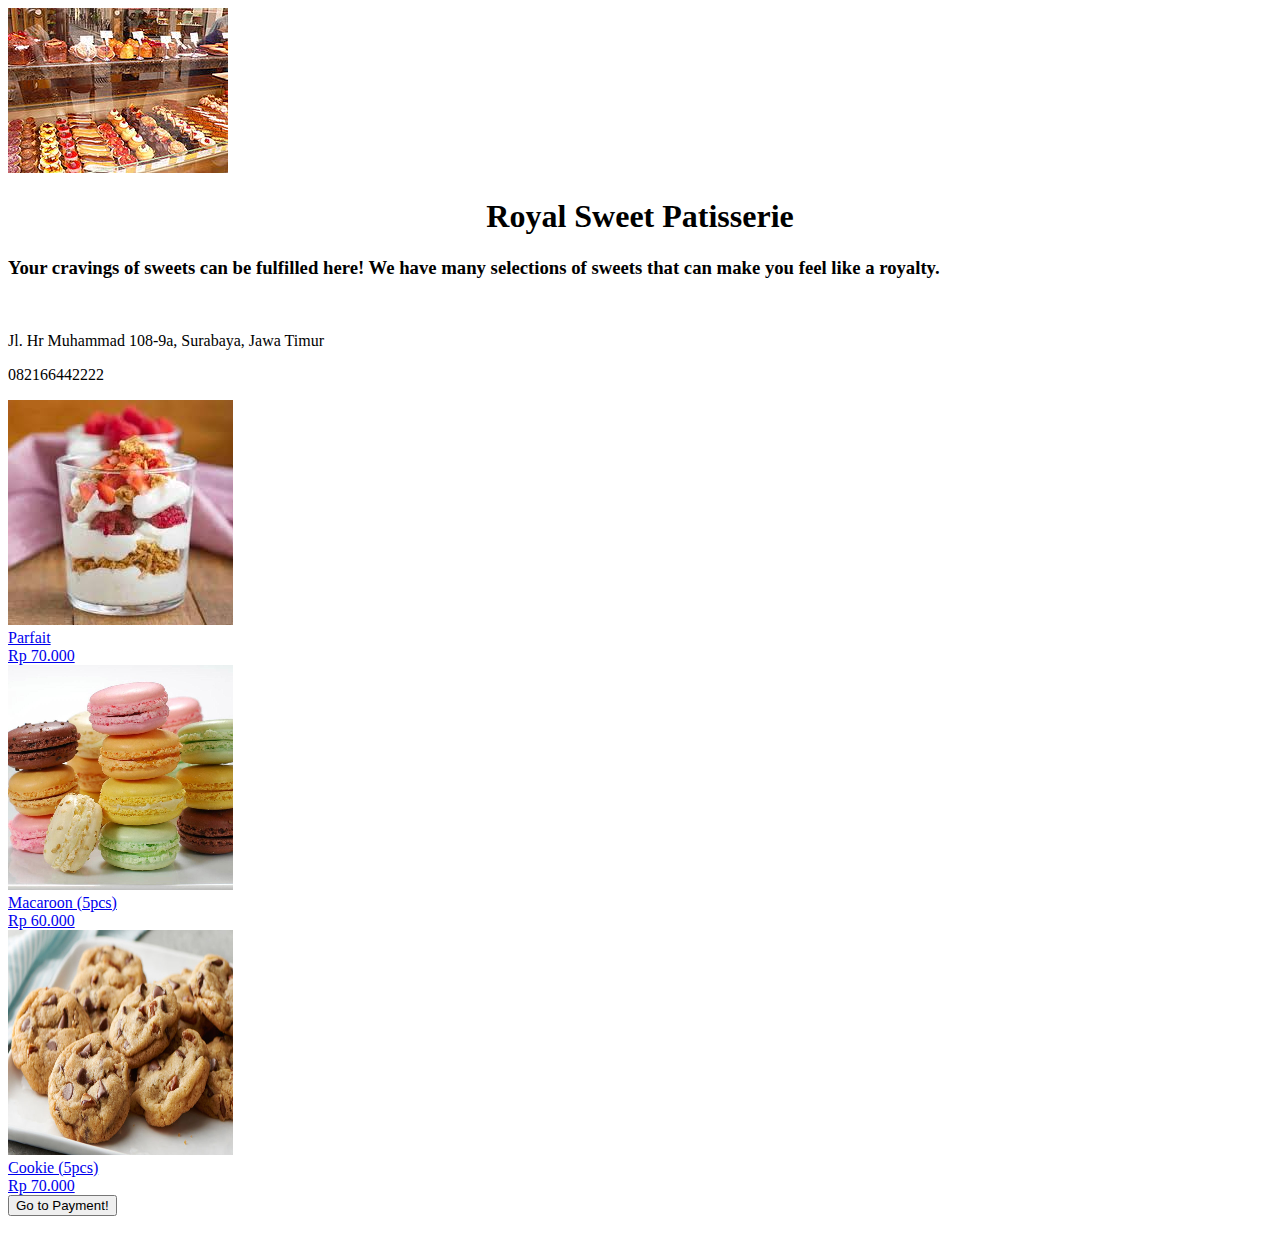
==== index.html @ 47a951f1 "Update index.html" ====
<!DOCTYPE html>
<html lang="en">
<head>
	<title>Royal Sweet Patisserie</title>
	<meta charset="utf-8">
    <meta name="viewport" content="width=device-width, initial-scale=1.0, maximum-scale=5.0, minimum-scale=1.0">
    <meta name="theme-color" content="#FF5586">
    <link rel="apple-touch-icon" href="/icons/app-icon-192x192.png">
    <!-- <link rel="stylesheet" media="(max-width:480px)" type="text/css" href="./smartphone.css">
	<link rel="stylesheet" media="(min-width:480px)" type="text/css" href="./desktop.css"> -->

	<link rel="stylesheet" href="https://stackpath.bootstrapcdn.com/bootstrap/4.5.0/css/bootstrap.min.css" integrity="sha384-9aIt2nRpC12Uk9gS9baDl411NQApFmC26EwAOH8WgZl5MYYxFfc+NcPb1dKGj7Sk" crossorigin="anonymous">
	<link rel="manifest" href="/manifest.json">
</head>
<body>
	<div class="row">
		<div class="col-3">
			
		</div>

		<div class="col-6">
			<div class="container-fluid">
				
				<div class="row">
					<div class="col-12">
						<div class="card">
							<!-- <img src="menu/parfait1.jpg" class="card-img-top"> -->
							<div class="card-body">
								<div class="row">
									<div class="col-12 mt-3">
										<div class="card">
											<img src="menu/patisserie.jpg" alt="Background Image">
											<div class="card-header bg-danger text-white" style="text-align:center;">
												<h1>Royal Sweet Patisserie</h1>
											</div>
											<div class="card-body">
												<h3>Your cravings of sweets can be fulfilled here! We have many selections of sweets that can make you feel like a royalty.
												</h3>
												<br>
												<p>Jl. Hr Muhammad 108-9a, Surabaya, Jawa Timur</p>
												
												<p>082166442222</p>
											</div>
										</div>
									</div>
								</div>
								<div class="row">
									<div class="col-12 mt-3">
										<a href="menu_1.html">
											<div class="card">
												<div class="card-body">
													
													<div class="row">
														<div class="col-3">
															<img src="menu/parfait1.jpg" alt="menu_image">
														</div>
														<div class="col-2"></div>
														<div class="col-5">
															Parfait
														</div>
														<div class="col-2">
															Rp 70.000
														</div>
													</div>
													
												</div>
											</div>
										</a>
									</div>
								</div>
								<div class="row">
									<div class="col-12 mt-3">
										<a href="menu_2.html">
											<div class="card">
												<div class="card-body">
													
													<div class="row">
														<div class="col-3">
															<img src="menu/macaroon2.jpg" alt="menu_image">
														</div>
														<div class="col-2"></div>
														<div class="col-5">
															Macaroon (5pcs)
														</div>
														<div class="col-2">
															Rp 60.000
														</div>
													</div>
													
												</div>
											</div>
										</a>
									</div>
								</div>
								<div class="row">
									<div class="col-12 mt-3">
										<a href="menu_3.html">
											<div class="card">
												<div class="card-body">
													
													<div class="row">
														<div class="col-3">
															<img src="menu/cookie2.jpg" alt="menu_image">
														</div>
														<div class="col-2"></div>
														<div class="col-5">
															Cookie (5pcs)
														</div>
														<div class="col-2">
															Rp 70.000
														</div>
													</div>
													
												</div>
											</div>
										</a>
									</div>
								</div>
								<div class="row">
									<div class="col-12 mt-3">
										<div class="card">
											<div class="card-body">
												<a href="cart.php">
													<button class="btn btn-primary btn-block">Go to Payment!</button>
												</a>
											</div>
										</div>
									</div>
								</div>
							</div>
						</div>
					</div>
				</div>
				<br>
				<!-- <div class="row">
					<div class="col-12">
						<div class="card">
							
						</div>
					</div>
				</div> -->
			</div>
		</div>

		<div class="col-3">
			
		</div>
	</div>

<script src="https://code.jquery.com/jquery-3.5.1.slim.min.js" integrity="sha384-DfXdz2htPH0lsSSs5nCTpuj/zy4C+OGpamoFVy38MVBnE+IbbVYUew+OrCXaRkfj" crossorigin="anonymous"></script>
<script src="https://cdn.jsdelivr.net/npm/popper.js@1.16.0/dist/umd/popper.min.js" integrity="sha384-Q6E9RHvbIyZFJoft+2mJbHaEWldlvI9IOYy5n3zV9zzTtmI3UksdQRVvoxMfooAo" crossorigin="anonymous"></script>
<script src="https://stackpath.bootstrapcdn.com/bootstrap/4.5.0/js/bootstrap.min.js" integrity="sha384-OgVRvuATP1z7JjHLkuOU7Xw704+h835Lr+6QL9UvYjZE3Ipu6Tp75j7Bh/kR0JKI" crossorigin="anonymous"></script>
<script src="/main.js"></script>

</body>
</html>
---- smartphone.css ----
img {
	width: 100vw;
}

.tbl {
	border: 2px solid;
	font-size: 18px;
}
---- desktop.css ----
img {
	width: 100vw;
}

.tbl {
	width: 100%;
	border: 2px solid;
	font-size: 32px;
}
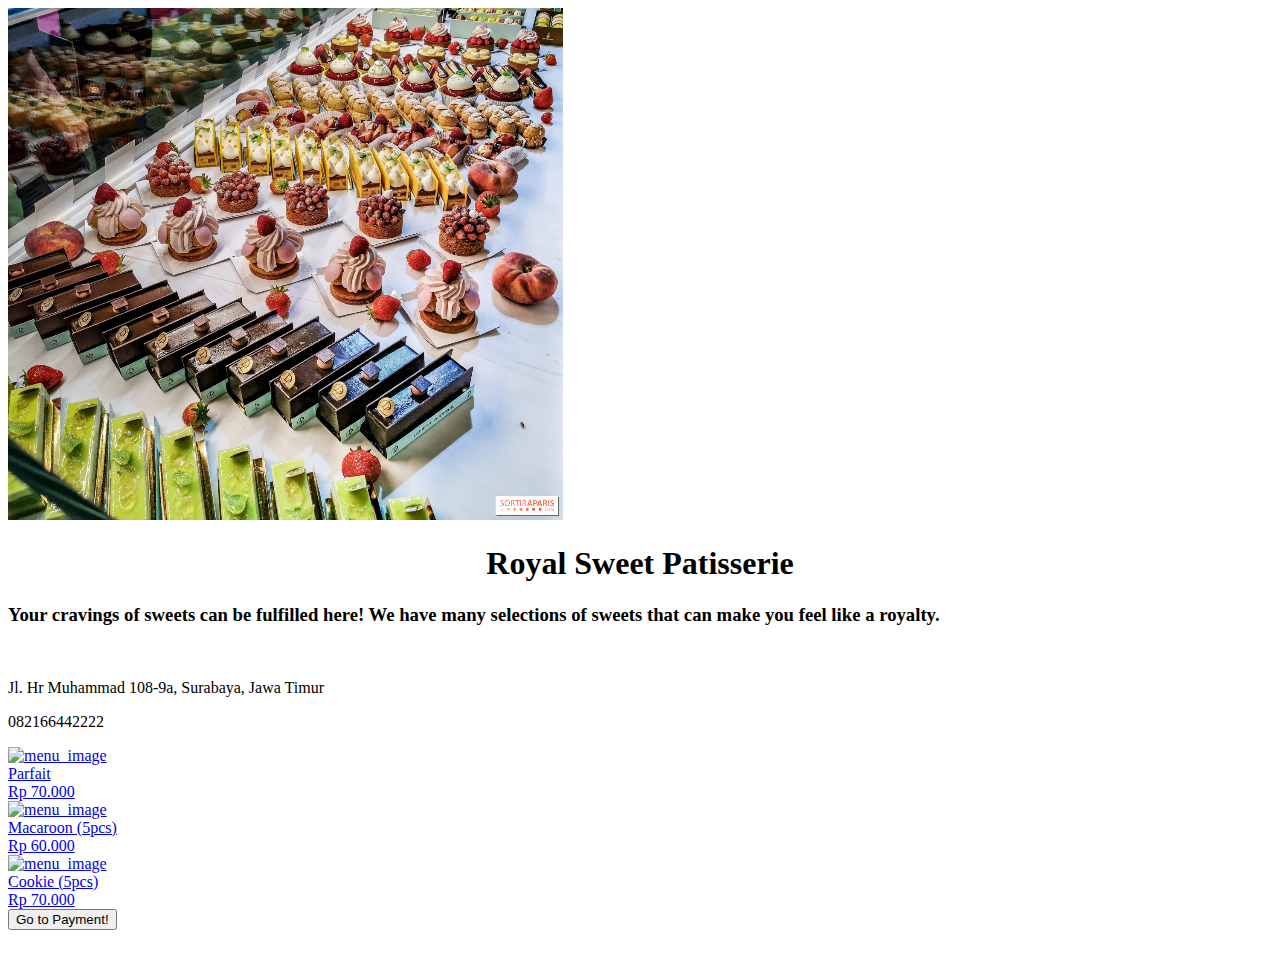
==== commit b5c16e19: "Update index.html" ====
--- a/index.html
+++ b/index.html
@@ -3,7 +3,7 @@
 <head>
 	<title>Royal Sweet Patisserie</title>
 	<meta charset="utf-8">
-    <meta name="viewport" content="width=device-width, initial-scale=1.0, maximum-scale=5.0, minimum-scale=1.0">
+    <meta name="viewport" user-scalable="yes" content="width=device-width, initial-scale=1.0, maximum-scale=5.0, minimum-scale=1.0">
     <meta name="theme-color" content="#FF5586">
     <link rel="apple-touch-icon" href="/icons/app-icon-192x192.png">
     <!-- <link rel="stylesheet" media="(max-width:480px)" type="text/css" href="./smartphone.css">
@@ -24,12 +24,12 @@
 				<div class="row">
 					<div class="col-12">
 						<div class="card">
-							<!-- <img src="menu/parfait1.jpg" class="card-img-top"> -->
+							<!-- <img src="menu/parfait1.png" class="card-img-top"> -->
 							<div class="card-body">
 								<div class="row">
 									<div class="col-12 mt-3">
 										<div class="card">
-											<img src="menu/patisserie.jpg" alt="Background Image">
+											<img src="menu/patisserie.png" alt="Background Image">
 											<div class="card-header bg-danger text-white" style="text-align:center;">
 												<h1>Royal Sweet Patisserie</h1>
 											</div>
@@ -52,7 +52,7 @@
 													
 													<div class="row">
 														<div class="col-3">
-															<img src="menu/parfait1.jpg" alt="menu_image">
+															<img src="menu/parfait1.png" alt="menu_image">
 														</div>
 														<div class="col-2"></div>
 														<div class="col-5">
@@ -76,7 +76,7 @@
 													
 													<div class="row">
 														<div class="col-3">
-															<img src="menu/macaroon2.jpg" alt="menu_image">
+															<img src="menu/macaroon2.png" alt="menu_image">
 														</div>
 														<div class="col-2"></div>
 														<div class="col-5">
@@ -100,7 +100,7 @@
 													
 													<div class="row">
 														<div class="col-3">
-															<img src="menu/cookie2.jpg" alt="menu_image">
+															<img src="menu/cookie2.png" alt="menu_image">
 														</div>
 														<div class="col-2"></div>
 														<div class="col-5">
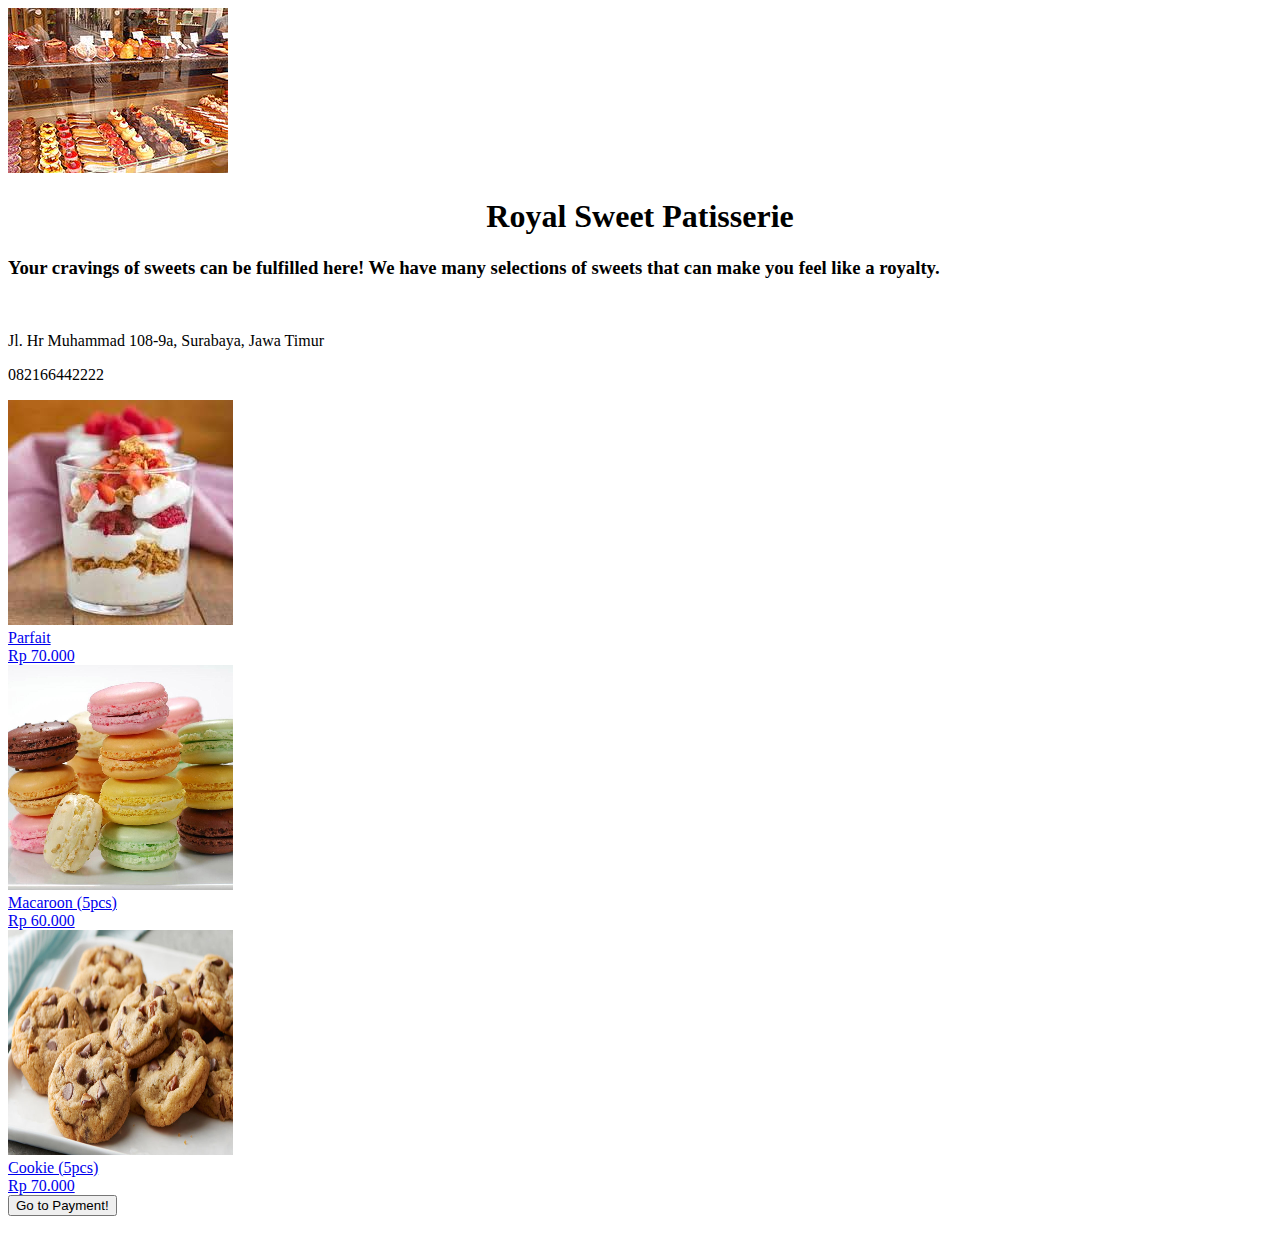
==== commit 93d23f27: "Update index.html" ====
--- a/index.html
+++ b/index.html
@@ -14,20 +14,20 @@
 </head>
 <body>
 	<div class="row">
-		<div class="col-3">
+		<div class="col-xs-2 col-lg-3">
 			
 		</div>
 
-		<div class="col-6">
+		<div class="col-xs-8 col-lg-6">
 			<div class="container-fluid">
 				
 				<div class="row">
-					<div class="col-12">
+					<div class="col-xs-12 col-lg-12">
 						<div class="card">
 							<!-- <img src="menu/parfait1.png" class="card-img-top"> -->
 							<div class="card-body">
 								<div class="row">
-									<div class="col-12 mt-3">
+									<div class="col-xs-12 col-lg-12 mt-3">
 										<div class="card">
 											<img src="menu/patisserie.png" alt="Background Image">
 											<div class="card-header bg-danger text-white" style="text-align:center;">
@@ -45,20 +45,20 @@
 									</div>
 								</div>
 								<div class="row">
-									<div class="col-12 mt-3">
+									<div class="col-xs-12 col-lg-12 mt-3">
 										<a href="menu_1.html">
 											<div class="card">
 												<div class="card-body">
 													
 													<div class="row">
-														<div class="col-3">
+														<div class="col-xs-3 col-lg-3">
 															<img src="menu/parfait1.png" alt="menu_image">
 														</div>
-														<div class="col-2"></div>
-														<div class="col-5">
+														<div class="col-xs-2 col-lg-2"></div>
+														<div class="col-xs-5 col-lg-5">
 															Parfait
 														</div>
-														<div class="col-2">
+														<div class="col-xs-2 col-lg-2">
 															Rp 70.000
 														</div>
 													</div>
@@ -69,20 +69,20 @@
 									</div>
 								</div>
 								<div class="row">
-									<div class="col-12 mt-3">
+									<div class="col-xs-12 col-lg-12 mt-3">
 										<a href="menu_2.html">
 											<div class="card">
 												<div class="card-body">
 													
 													<div class="row">
-														<div class="col-3">
+														<div class="col-xs-3 col-lg-3">
 															<img src="menu/macaroon2.png" alt="menu_image">
 														</div>
-														<div class="col-2"></div>
-														<div class="col-5">
+														<div class="col-xs-2 col-lg-2"></div>
+														<div class="col-xs-5 col-lg-5">
 															Macaroon (5pcs)
 														</div>
-														<div class="col-2">
+														<div class="col-xs-2 col-lg-2">
 															Rp 60.000
 														</div>
 													</div>
@@ -93,20 +93,20 @@
 									</div>
 								</div>
 								<div class="row">
-									<div class="col-12 mt-3">
+									<div class="col-xs-12 col-lg-12 mt-3">
 										<a href="menu_3.html">
 											<div class="card">
 												<div class="card-body">
 													
 													<div class="row">
-														<div class="col-3">
+														<div class="col-xs-3 col-lg-3">
 															<img src="menu/cookie2.png" alt="menu_image">
 														</div>
-														<div class="col-2"></div>
-														<div class="col-5">
+														<div class="col-xs-2 col-lg-2"></div>
+														<div class="col-xs-5 col-lg-5">
 															Cookie (5pcs)
 														</div>
-														<div class="col-2">
+														<div class="col-xs-2 col-lg-2">
 															Rp 70.000
 														</div>
 													</div>
@@ -117,7 +117,7 @@
 									</div>
 								</div>
 								<div class="row">
-									<div class="col-12 mt-3">
+									<div class="col-xs-12 col-lg-12 mt-3">
 										<div class="card">
 											<div class="card-body">
 												<a href="cart.php">
@@ -133,7 +133,7 @@
 				</div>
 				<br>
 				<!-- <div class="row">
-					<div class="col-12">
+					<div class="col-lg-12">
 						<div class="card">
 							
 						</div>
@@ -142,7 +142,7 @@
 			</div>
 		</div>
 
-		<div class="col-3">
+		<div class="col-xs-2 col-lg-3">
 			
 		</div>
 	</div>
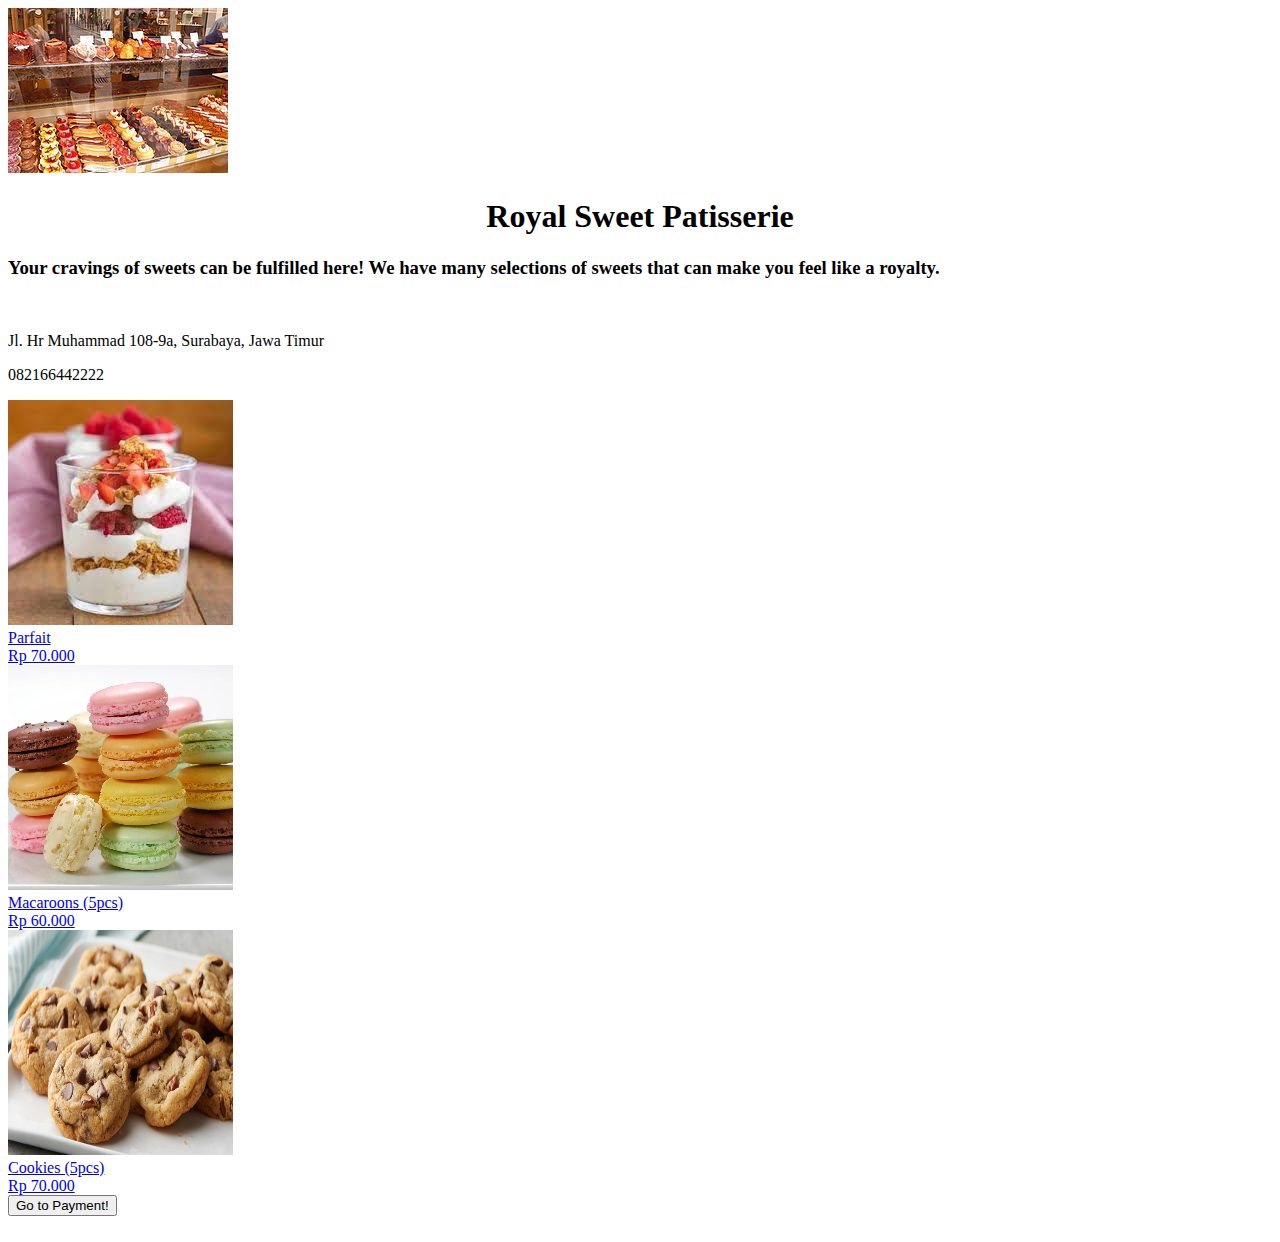
==== commit 48c9cc93: "Update index.html" ====
--- a/index.html
+++ b/index.html
@@ -47,7 +47,7 @@
 								<div class="row">
 									<div class="col-xs-12 col-lg-12 mt-3">
 										<a href="menu_1.html">
-											<div class="card">
+											<div class="card" id="menu_1">
 												<div class="card-body">
 													
 													<div class="row">
@@ -80,7 +80,7 @@
 														</div>
 														<div class="col-xs-2 col-lg-2"></div>
 														<div class="col-xs-5 col-lg-5">
-															Macaroon (5pcs)
+															Macaroons (5pcs)
 														</div>
 														<div class="col-xs-2 col-lg-2">
 															Rp 60.000
@@ -104,7 +104,7 @@
 														</div>
 														<div class="col-xs-2 col-lg-2"></div>
 														<div class="col-xs-5 col-lg-5">
-															Cookie (5pcs)
+															Cookies (5pcs)
 														</div>
 														<div class="col-xs-2 col-lg-2">
 															Rp 70.000
@@ -120,7 +120,7 @@
 									<div class="col-xs-12 col-lg-12 mt-3">
 										<div class="card">
 											<div class="card-body">
-												<a href="cart.php">
+												<a href="cart.html">
 													<button class="btn btn-primary btn-block">Go to Payment!</button>
 												</a>
 											</div>
@@ -150,7 +150,24 @@
 <script src="https://code.jquery.com/jquery-3.5.1.slim.min.js" integrity="sha384-DfXdz2htPH0lsSSs5nCTpuj/zy4C+OGpamoFVy38MVBnE+IbbVYUew+OrCXaRkfj" crossorigin="anonymous"></script>
 <script src="https://cdn.jsdelivr.net/npm/popper.js@1.16.0/dist/umd/popper.min.js" integrity="sha384-Q6E9RHvbIyZFJoft+2mJbHaEWldlvI9IOYy5n3zV9zzTtmI3UksdQRVvoxMfooAo" crossorigin="anonymous"></script>
 <script src="https://stackpath.bootstrapcdn.com/bootstrap/4.5.0/js/bootstrap.min.js" integrity="sha384-OgVRvuATP1z7JjHLkuOU7Xw704+h835Lr+6QL9UvYjZE3Ipu6Tp75j7Bh/kR0JKI" crossorigin="anonymous"></script>
-<script src="/main.js"></script>
+<!-- <script src="/main.js"></script> -->
+
+<!-- <script type="text/javascript">
+	$(document).ready(function(){
+		$("#menu_1").click(function(){
+			$.ajax({
+				type: 'POST',
+				url: 'index.html',
+				success: function(){
+					alert("hai");
+				},
+				error: function() {
+					alert("fail");
+				}
+			});
+		});
+	});
+</script> -->
 
 </body>
 </html>
